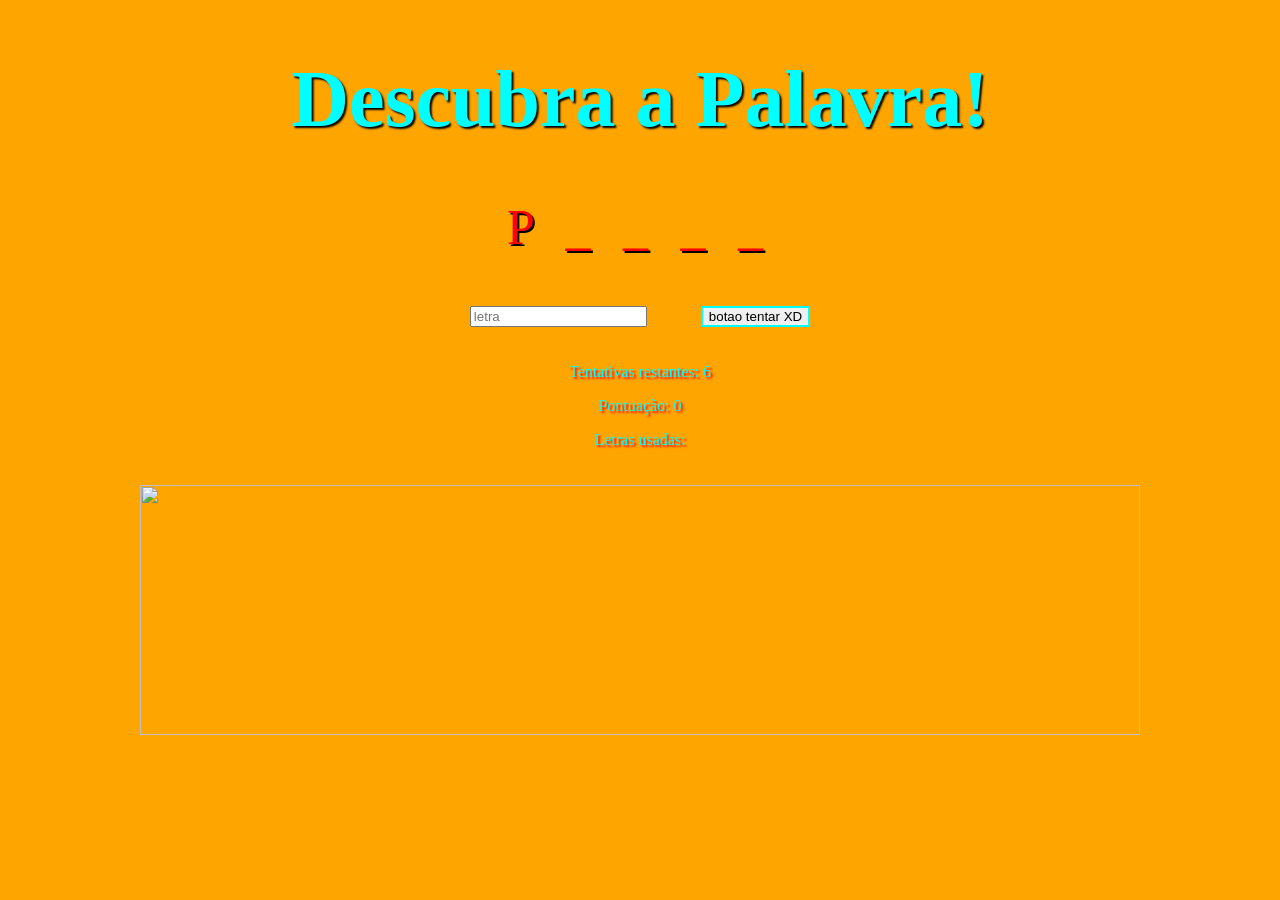
==== index.html @ b7bd95be "Sonic!" ====
<!DOCTYPE html>
<html lang="pt-br">
<head>
    <meta charset="UTF-8">
    <meta name="viewport" content="width=device-width, initial-scale=1.0">
    <meta http-equiv="X-UA-Compatible" content="ie=edge">
    <link rel="stylesheet" href="CSS/style.css">
    <title>Adivinhe a Palavra!</title>
</head>
<body>
    <h1 class="titulo">Descubra a Palavra!</h1>
    <main>
        <!-- terá 1 span para cada letra com seu proprio id -->
        <section class="sectionPalavraSecreta">
            <p id="palavraSecreta" class="palavraSecretaCss"> <span>P</span> <span>_</span> <span>_</span> <span>_</span> <span>_</span></p>
        </section>

        <section class="interacoes">
            <input type="text" id="userInput" class="userInput" maxlength="1" placeholder="letra">
            <button type="submit" id="botao" class="botao" > botao tentar XD </button>
        </section>
             
        <section class="informacoes">
            <p>Tentativas restantes: <span id="tentativas">6</span> </p>
            <p>Pontuação: <span id="pontuacao">0</span> </p>
            <p>Letras usadas: <span id="letras-usadas"></span> </p>
        </section>
        <img class="sonic" src="https://masterpiecer-images.s3.yandex.net/a34b5453708e11eeb9b5429f31467427:upscaled" width="1000" height="250">
    </main>
</body>
</html>
---- CSS/style.css ----
body{
    background-color: orange;
    justify-content: center;
    text-align: center;
    align-items: center;
    color: aqua;
}

h1{
    text-shadow: 2px 2px 2px black;
    font-size: 80px;
}

.palavraSecretaCss{
    text-shadow: 2px 2px 0 black;
    color: red;
    font-size: 50px;
    letter-spacing: 10px;
}

.interacoes{
    word-spacing: 50px;
}

.botao{
    border-style: solid;
    border-color: cyan
}

#botao#userInput:hover{
    background-color: red;
    color: white;
}

.informacoes{
    text-shadow: 2px 2px 2px red;
    padding: 20px;
}
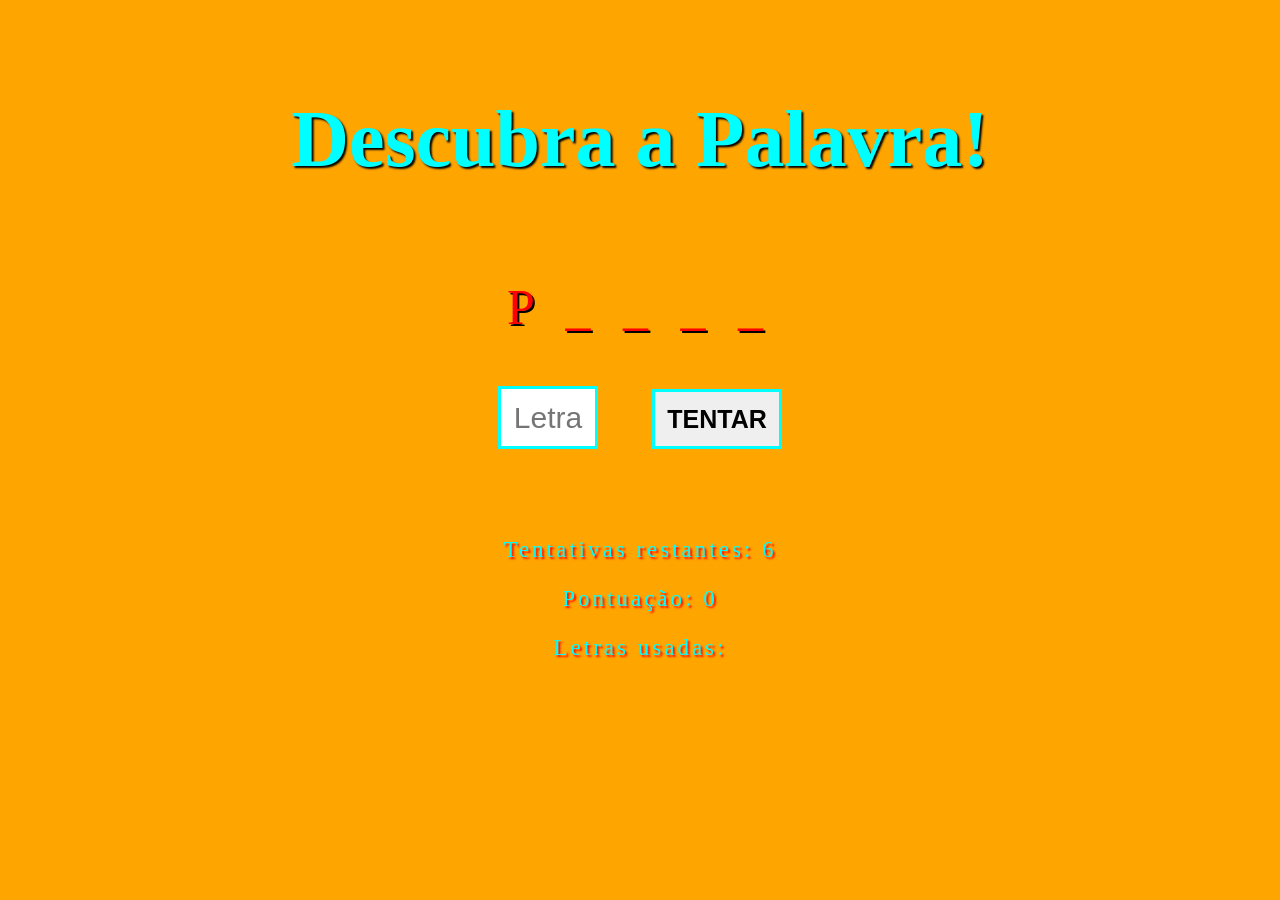
==== commit 4de895e0: "ATUALIZADO 2026 SEM VÍRUS botei tudo, mano, agora estiliza legal ai pra não ficar feio! Agradecido." ====
--- a/index.html
+++ b/index.html
@@ -16,8 +16,8 @@
         </section>
 
         <section class="interacoes">
-            <input type="text" id="userInput" class="userInput" maxlength="1" placeholder="letra">
-            <button type="submit" id="botao" class="botao" > botao tentar XD </button>
+            <input type="text" id="userInput" class="classUserInput" maxlength="1" placeholder="Letra" style="font-size:30px;">
+            <button type="submit" id="botao" class="botao" > TENTAR </button>
         </section>
              
         <section class="informacoes">
@@ -25,7 +25,8 @@
             <p>Pontuação: <span id="pontuacao">0</span> </p>
             <p>Letras usadas: <span id="letras-usadas"></span> </p>
         </section>
-        <img class="sonic" src="https://masterpiecer-images.s3.yandex.net/a34b5453708e11eeb9b5429f31467427:upscaled" width="1000" height="250">
+
+        
     </main>
 </body>
 </html>
--- a/CSS/style.css
+++ b/CSS/style.css
@@ -7,6 +7,7 @@
 }
 
 h1{
+    padding: 40px;
     text-shadow: 2px 2px 2px black;
     font-size: 80px;
 }
@@ -23,16 +24,40 @@
 }
 
 .botao{
+    border: none;
     border-style: solid;
-    border-color: cyan
+    border-color: cyan;
+    font-weight: bold;
+    font-size: 25px;
+    width: 130px;
+    height: 60px;
 }
 
-#botao#userInput:hover{
+.classUserInput::placeholder{
+    text-transform: none
+}
+.classUserInput{
+    text-transform: uppercase;
+    text-align: center;
+    font-weight: 60px;
+    border: none;
+    border-style: solid;
+    border-color: cyan;
+    width: 90px;
+    height: 55px;
+}
+
+
+
+#botao:hover,#userInput:hover{
+    cursor: pointer;
     background-color: red;
     color: white;
 }
 
 .informacoes{
+    font-size: 23px;
+    letter-spacing: 3px;
     text-shadow: 2px 2px 2px red;
-    padding: 20px;
+    padding: 65px;
 }
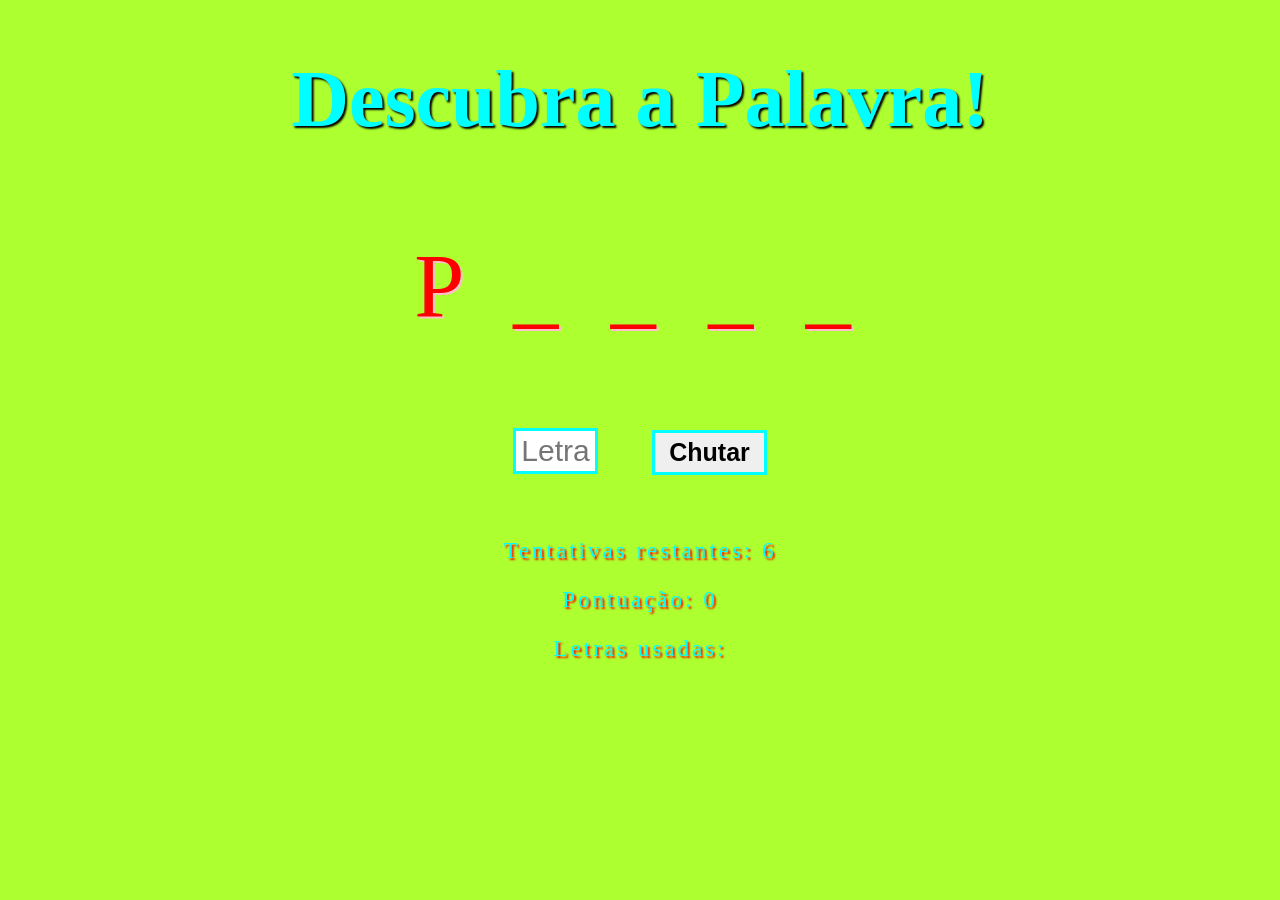
==== commit eecfec40: "Change button text from 'TENTAR' to 'Chutar'" ====
--- a/index.html
+++ b/index.html
@@ -17,7 +17,7 @@
 
         <section class="interacoes">
             <input type="text" id="userInput" class="classUserInput" maxlength="1" placeholder="Letra" style="font-size:30px;">
-            <button type="submit" id="botao" class="botao" > TENTAR </button>
+            <button type="submit" id="botao" class="botao" > Chutar </button>
         </section>
              
         <section class="informacoes">
@@ -29,4 +29,4 @@
         
     </main>
 </body>
-</html>+</html>
--- a/CSS/style.css
+++ b/CSS/style.css
@@ -1,5 +1,5 @@
 body{
-    background-color: orange;
+    background-color: greenyellow;
     justify-content: center;
     text-align: center;
     align-items: center;
@@ -7,19 +7,19 @@
 }
 
 h1{
-    padding: 40px;
+    padding: 0px;
     text-shadow: 2px 2px 2px black;
     font-size: 80px;
 }
 
 .palavraSecretaCss{
-    text-shadow: 2px 2px 0 black;
+    text-shadow: 2px 2px 0 pink;
     color: red;
-    font-size: 50px;
-    letter-spacing: 10px;
+    font-size: 90px;
+    letter-spacing: 15px;
 }
 
-.interacoes{
+.interacoes{    
     word-spacing: 50px;
 }
 
@@ -29,8 +29,8 @@
     border-color: cyan;
     font-weight: bold;
     font-size: 25px;
-    width: 130px;
-    height: 60px;
+    width: 115px;
+    height: 45px;
 }
 
 .classUserInput::placeholder{
@@ -39,15 +39,13 @@
 .classUserInput{
     text-transform: uppercase;
     text-align: center;
-    font-weight: 60px;
+    font-weight: 50px;
     border: none;
     border-style: solid;
     border-color: cyan;
-    width: 90px;
-    height: 55px;
+    width: 75px;
+    height: 38px;
 }
-
-
 
 #botao:hover,#userInput:hover{
     cursor: pointer;
@@ -59,5 +57,5 @@
     font-size: 23px;
     letter-spacing: 3px;
     text-shadow: 2px 2px 2px red;
-    padding: 65px;
+    padding: 40px;
 }
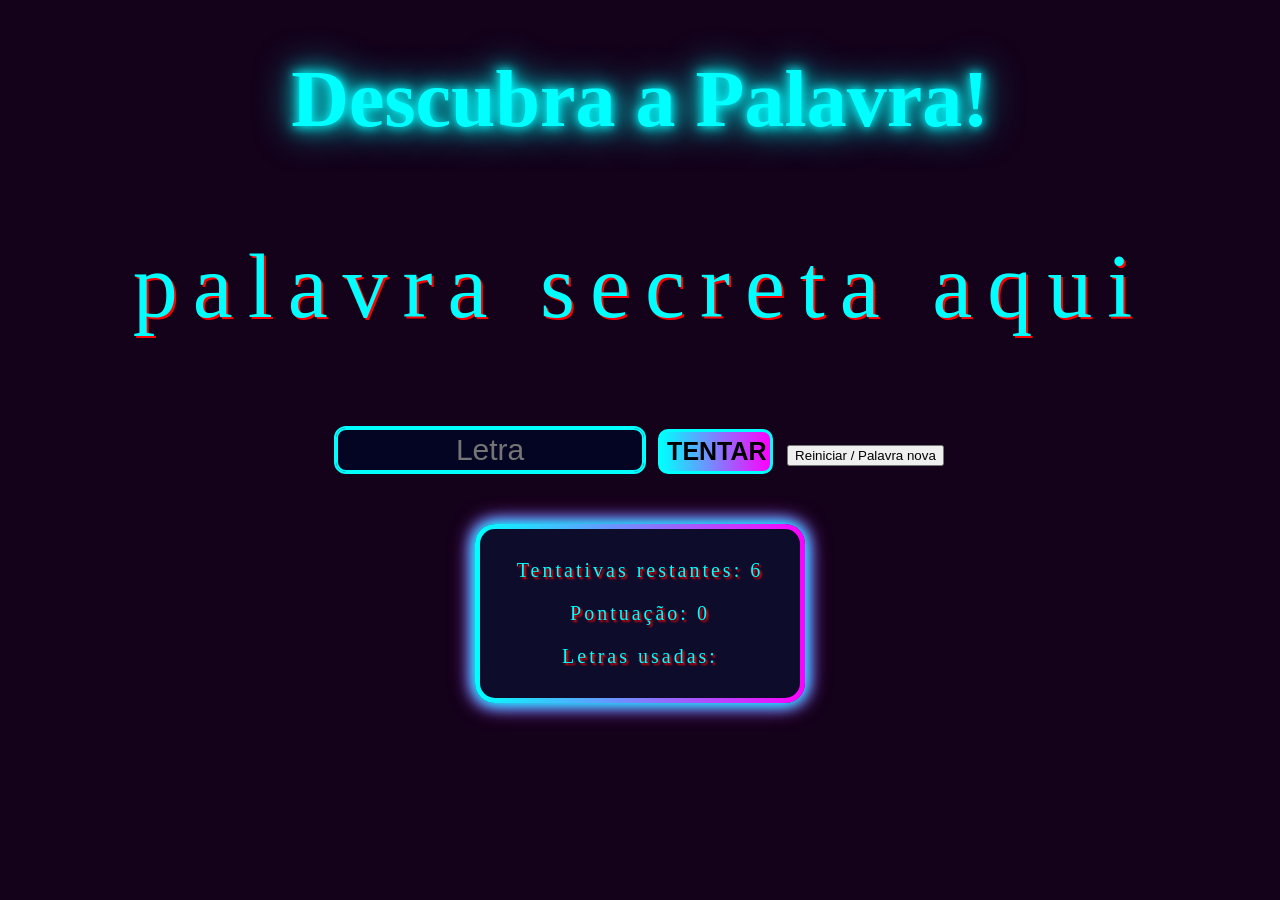
==== commit 0a9414fb: "js atualizado sem virus 2027 addddddddddddddddddddd" ====
--- a/index.html
+++ b/index.html
@@ -12,21 +12,23 @@
     <main>
         <!-- terá 1 span para cada letra com seu proprio id -->
         <section class="sectionPalavraSecreta">
-            <p id="palavraSecreta" class="palavraSecretaCss"> <span>P</span> <span>_</span> <span>_</span> <span>_</span> <span>_</span></p>
+            <p id="palavraSecreta" class="palavraSecretaCss">palavra secreta aqui</p>
         </section>
 
         <section class="interacoes">
             <input type="text" id="userInput" class="classUserInput" maxlength="1" placeholder="Letra" style="font-size:30px;">
-            <button type="submit" id="botao" class="botao" > Chutar </button>
+            <button type="submit" id="botao" class="botao" > TENTAR </button>
+            <button type="submit" id="restartButton" class="restartButton"> Reiniciar / Palavra nova</button>
         </section>
              
         <section class="informacoes">
-            <p>Tentativas restantes: <span id="tentativas">6</span> </p>
-            <p>Pontuação: <span id="pontuacao">0</span> </p>
-            <p>Letras usadas: <span id="letras-usadas"></span> </p>
+            <p id="tentativasRestantes">Tentativas restantes: <span id="tentativas">6</span> </p>
+            <p id="pontuacao">Pontuação: <span id="pontuacao">0</span> </p>
+            <p id="displayLetrasUsadas">Letras usadas: <span id="letras-usadas"></span> </p>
         </section>
 
         
     </main>
 </body>
-</html>
+<script src="assets/js/script.js"></script>
+</html>
--- a/CSS/style.css
+++ b/CSS/style.css
@@ -1,5 +1,6 @@
 body{
     background-color: greenyellow;
+    background-color: rgb(20, 1, 26);
     justify-content: center;
     text-align: center;
     align-items: center;
@@ -10,17 +11,23 @@
     padding: 0px;
     text-shadow: 2px 2px 2px black;
     font-size: 80px;
+    padding: 0px;
+    font-size: 80px;
+    text-shadow: 0 0 10px #00ffff, 0 0 20px #00ffff, 0 0 40px #00ffff;
 }
 
 .palavraSecretaCss{
     text-shadow: 2px 2px 0 pink;
     color: red;
+    text-shadow: 2px 2px 0 red;
+    color: aqua;
     font-size: 90px;
     letter-spacing: 15px;
 }
 
 .interacoes{    
     word-spacing: 50px;
+    word-spacing: 10px;
 }
 
 .botao{
@@ -31,10 +38,14 @@
     font-size: 25px;
     width: 115px;
     height: 45px;
+    border-radius: 10px;
+    cursor: pointer;
+    color: rgb(0, 0, 0);
+    background: linear-gradient(to right, #00ffff, #ff00ff);
 }
 
 .classUserInput::placeholder{
-    text-transform: none
+    text-transform: none;
 }
 .classUserInput{
     text-transform: uppercase;
@@ -44,13 +55,31 @@
     border-style: solid;
     border-color: cyan;
     width: 75px;
+    border: 2px solid transparent;
+    width: 300px;
     height: 38px;
+    border-radius: 10px;
+    color: white;
+   background: #040423;
+   border: 2px solid #00ffff;
+   outline: 2px solid #00ffff;
+   
+                
 }
 
 #botao:hover,#userInput:hover{
     cursor: pointer;
     background-color: red;
+    text-transform: uppercase;
+    text-align: center;
+    font-weight: 50px;
+    border: 2px solid #00ffff;
+    width: 300px;
+    height: 38px;
+    border-radius: 10px;
     color: white;
+    background: #040423;
+    outline: none;
 }
 
 .informacoes{
@@ -58,4 +87,19 @@
     letter-spacing: 3px;
     text-shadow: 2px 2px 2px red;
     padding: 40px;
-}+}
+
+.informacoes { /*caixa*/
+    font-size: 20px;
+    letter-spacing: 3px;
+    text-shadow: 2px 2px 2px red;
+    border: 5px solid transparent;
+    padding: 10px;  /* tamanho */
+    width: 300px;  /* largura */
+    margin: 50px auto;
+    border-radius: 20px; /*arredondamento das bordas*/
+    box-shadow: 0 0 15px #00ffff, 0 0 20px #00ffff,  /*NEON*/
+            0 0 15px #ff00ff, 0 0 25px #ff00ff; 
+    background: linear-gradient(#0d0d2b, #0d0d2b) padding-box,
+            linear-gradient(to right, #00ffff, #ff00ff) border-box;   /*NEON*/
+}
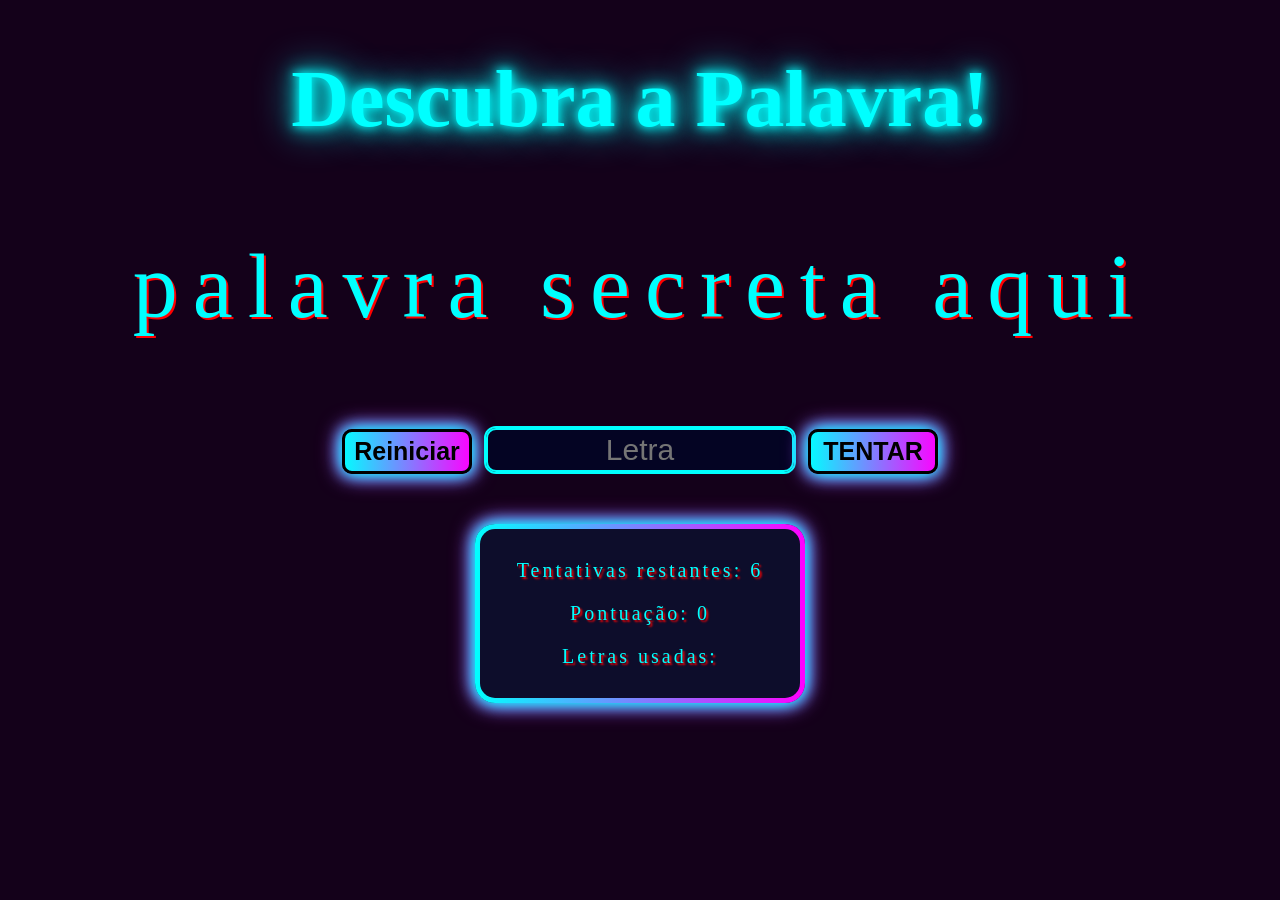
==== commit db76c370: "atualizei e irei mandar pro professor bunda mole" ====
--- a/index.html
+++ b/index.html
@@ -16,9 +16,9 @@
         </section>
 
         <section class="interacoes">
+            <button type="submit" id="restartButton" class="restartButton">Reiniciar</button>
             <input type="text" id="userInput" class="classUserInput" maxlength="1" placeholder="Letra" style="font-size:30px;">
             <button type="submit" id="botao" class="botao" > TENTAR </button>
-            <button type="submit" id="restartButton" class="restartButton"> Reiniciar / Palavra nova</button>
         </section>
              
         <section class="informacoes">
--- a/CSS/style.css
+++ b/CSS/style.css
@@ -30,18 +30,21 @@
     word-spacing: 10px;
 }
 
-.botao{
+.botao,#restartButton{
     border: none;
     border-style: solid;
-    border-color: cyan;
+    border-color: linear-gradient(to right, #00ffff, #ff00ff) border-box;
     font-weight: bold;
     font-size: 25px;
-    width: 115px;
+    width: 130px;
     height: 45px;
     border-radius: 10px;
     cursor: pointer;
     color: rgb(0, 0, 0);
-    background: linear-gradient(to right, #00ffff, #ff00ff);
+    background: linear-gradient(to right, #00ffff, #ff00ff) border-box;
+    box-shadow: 0 0 15px #00ffff, 0 0 20px #00ffff,
+    0 0 15px #ff00ff, 0 0 25px #ff00ff; 
+    background: linear-gradient(#0d0d2b, #0d0d2b) padding-box,
 }
 
 .classUserInput::placeholder{
@@ -67,20 +70,7 @@
                 
 }
 
-#botao:hover,#userInput:hover{
-    cursor: pointer;
-    background-color: red;
-    text-transform: uppercase;
-    text-align: center;
-    font-weight: 50px;
-    border: 2px solid #00ffff;
-    width: 300px;
-    height: 38px;
-    border-radius: 10px;
-    color: white;
-    background: #040423;
-    outline: none;
-}
+
 
 .informacoes{
     font-size: 23px;
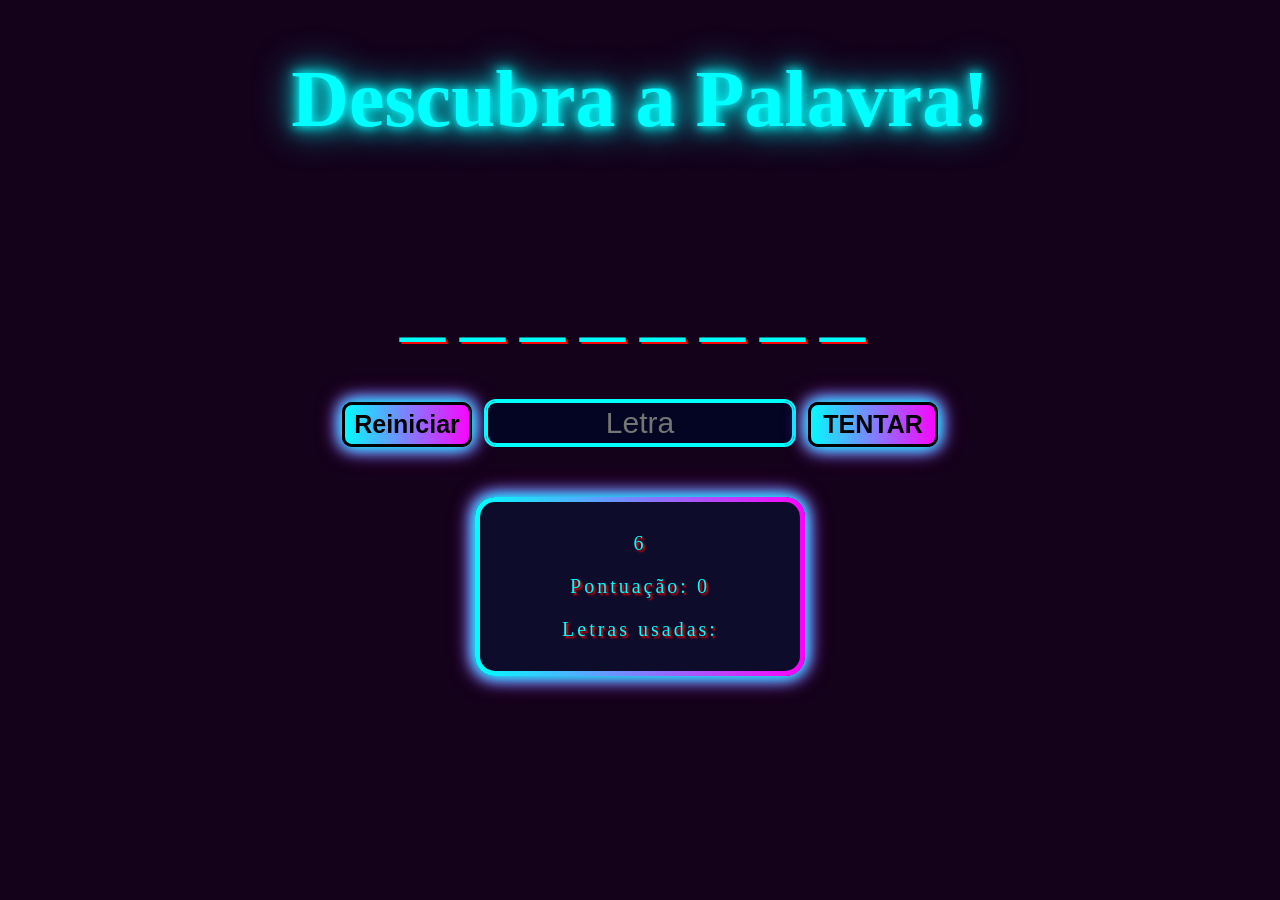
==== commit 1c6677a5: "update JS and HTML" ====
--- a/index.html
+++ b/index.html
@@ -2,8 +2,7 @@
 <html lang="pt-br">
 <head>
     <meta charset="UTF-8">
-    <meta name="viewport" content="width=device-width, initial-scale=1.0">
-    <meta http-equiv="X-UA-Compatible" content="ie=edge">
+
     <link rel="stylesheet" href="CSS/style.css">
     <title>Adivinhe a Palavra!</title>
 </head>
@@ -11,24 +10,24 @@
     <h1 class="titulo">Descubra a Palavra!</h1>
     <main>
         <!-- terá 1 span para cada letra com seu proprio id -->
-        <section class="sectionPalavraSecreta">
-            <p id="palavraSecreta" class="palavraSecretaCss">palavra secreta aqui</p>
-        </section>
+        <div id="palavra,Secreta" class="palavraSecretaCss">
+            <span>_ </span> <span<span>_ </span><span>_ </span><span>_ </span>_ </span> 
+        </div>
 
         <section class="interacoes">
-            <button type="submit" id="restartButton" class="restartButton">Reiniciar</button>
+            <button type="submit" id="restartButtonJS" class="restartButtonCss">Reiniciar</button>
             <input type="text" id="userInput" class="classUserInput" maxlength="1" placeholder="Letra" style="font-size:30px;">
-            <button type="submit" id="botao" class="botao" > TENTAR </button>
+            <button type="submit" id="botaoJS" class="botaoTentar" > TENTAR </button>
         </section>
              
         <section class="informacoes">
             <p id="tentativasRestantes">Tentativas restantes: <span id="tentativas">6</span> </p>
-            <p id="pontuacao">Pontuação: <span id="pontuacao">0</span> </p>
+            <p class="pontuacao">Pontuação: <span id="pontuacao">0</span> </p>
             <p id="displayLetrasUsadas">Letras usadas: <span id="letras-usadas"></span> </p>
         </section>
 
         
     </main>
 </body>
-<script src="assets/js/script.js"></script>
+<script src="assets/JS/javaScript.js"></script>
 </html>
--- a/CSS/style.css
+++ b/CSS/style.css
@@ -23,6 +23,7 @@
     color: aqua;
     font-size: 90px;
     letter-spacing: 15px;
+    padding: 50px;
 }
 
 .interacoes{    
@@ -30,7 +31,7 @@
     word-spacing: 10px;
 }
 
-.botao,#restartButton{
+.botaoTentar,.restartButtonCss{
     border: none;
     border-style: solid;
     border-color: linear-gradient(to right, #00ffff, #ff00ff) border-box;
@@ -70,8 +71,6 @@
                 
 }
 
-
-
 .informacoes{
     font-size: 23px;
     letter-spacing: 3px;
@@ -92,4 +91,4 @@
             0 0 15px #ff00ff, 0 0 25px #ff00ff; 
     background: linear-gradient(#0d0d2b, #0d0d2b) padding-box,
             linear-gradient(to right, #00ffff, #ff00ff) border-box;   /*NEON*/
-}
+}   
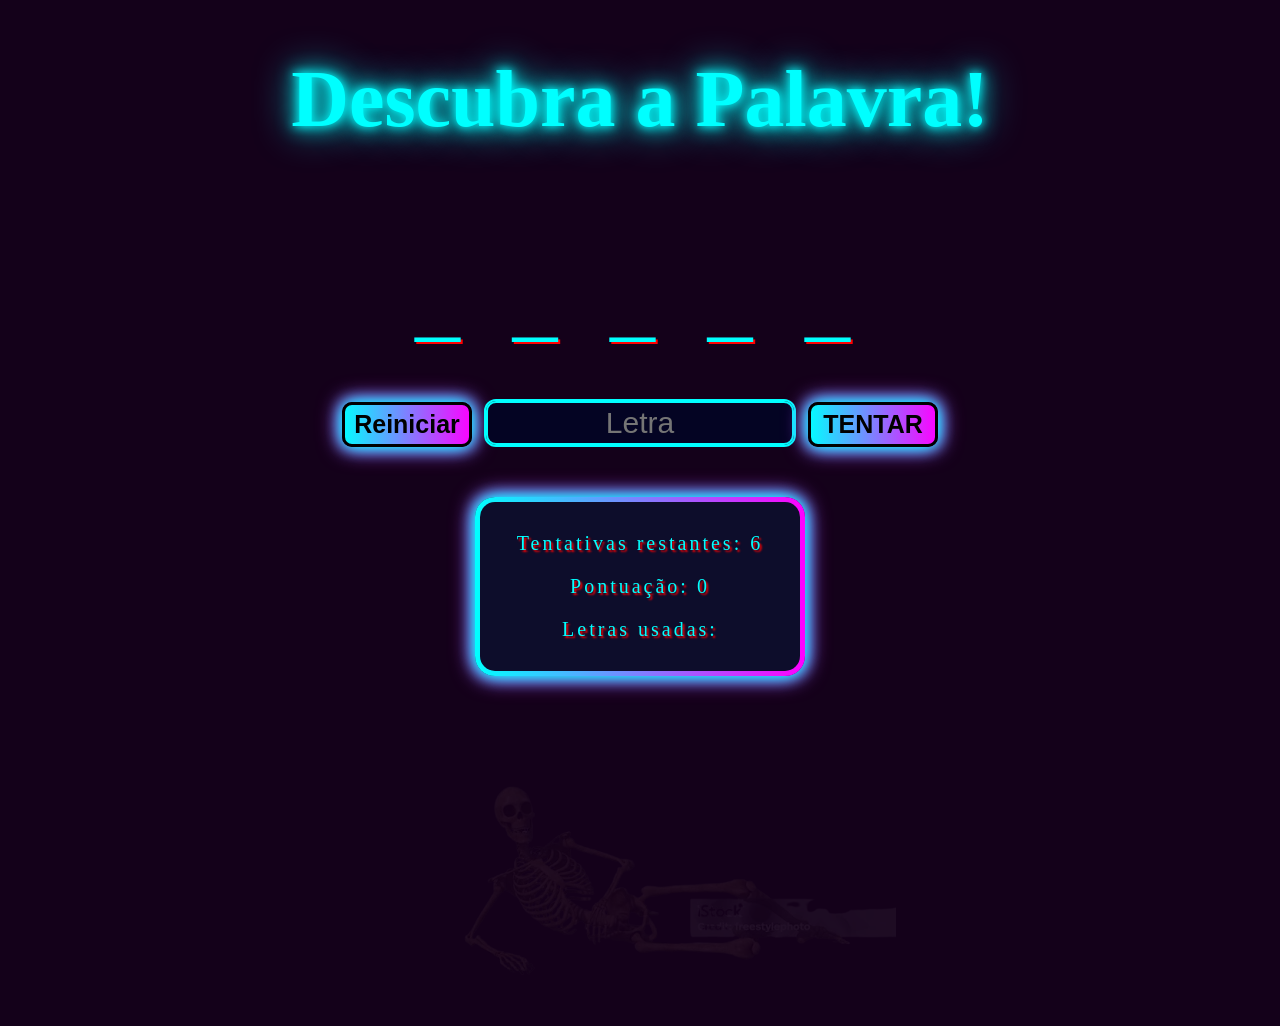
==== commit 1ef2036f: "New features on the game baby lol coloquei uma referencia braba, mexe nela lá no css plsssssssssss<3" ====
--- a/index.html
+++ b/index.html
@@ -2,7 +2,7 @@
 <html lang="pt-br">
 <head>
     <meta charset="UTF-8">
-
+    <link rel="shortcut icon" href="favicon/favicon.ico" type="image/x-icon">
     <link rel="stylesheet" href="CSS/style.css">
     <title>Adivinhe a Palavra!</title>
 </head>
@@ -21,12 +21,12 @@
         </section>
              
         <section class="informacoes">
-            <p id="tentativasRestantes">Tentativas restantes: <span id="tentativas">6</span> </p>
+            <p id="tentativasRestantes">Tentativas restantes: <span id="tentativas">6</span></p>
             <p class="pontuacao">Pontuação: <span id="pontuacao">0</span> </p>
             <p id="displayLetrasUsadas">Letras usadas: <span id="letras-usadas"></span> </p>
         </section>
 
-        
+        <img class="referencia" src="favicon/sedutor.png" alt="O sedutor rsrs">
     </main>
 </body>
 <script src="assets/JS/javaScript.js"></script>
--- a/CSS/style.css
+++ b/CSS/style.css
@@ -91,4 +91,8 @@
             0 0 15px #ff00ff, 0 0 25px #ff00ff; 
     background: linear-gradient(#0d0d2b, #0d0d2b) padding-box,
             linear-gradient(to right, #00ffff, #ff00ff) border-box;   /*NEON*/
-}   +}   
+
+.referencia {
+    opacity: 0.06;
+}
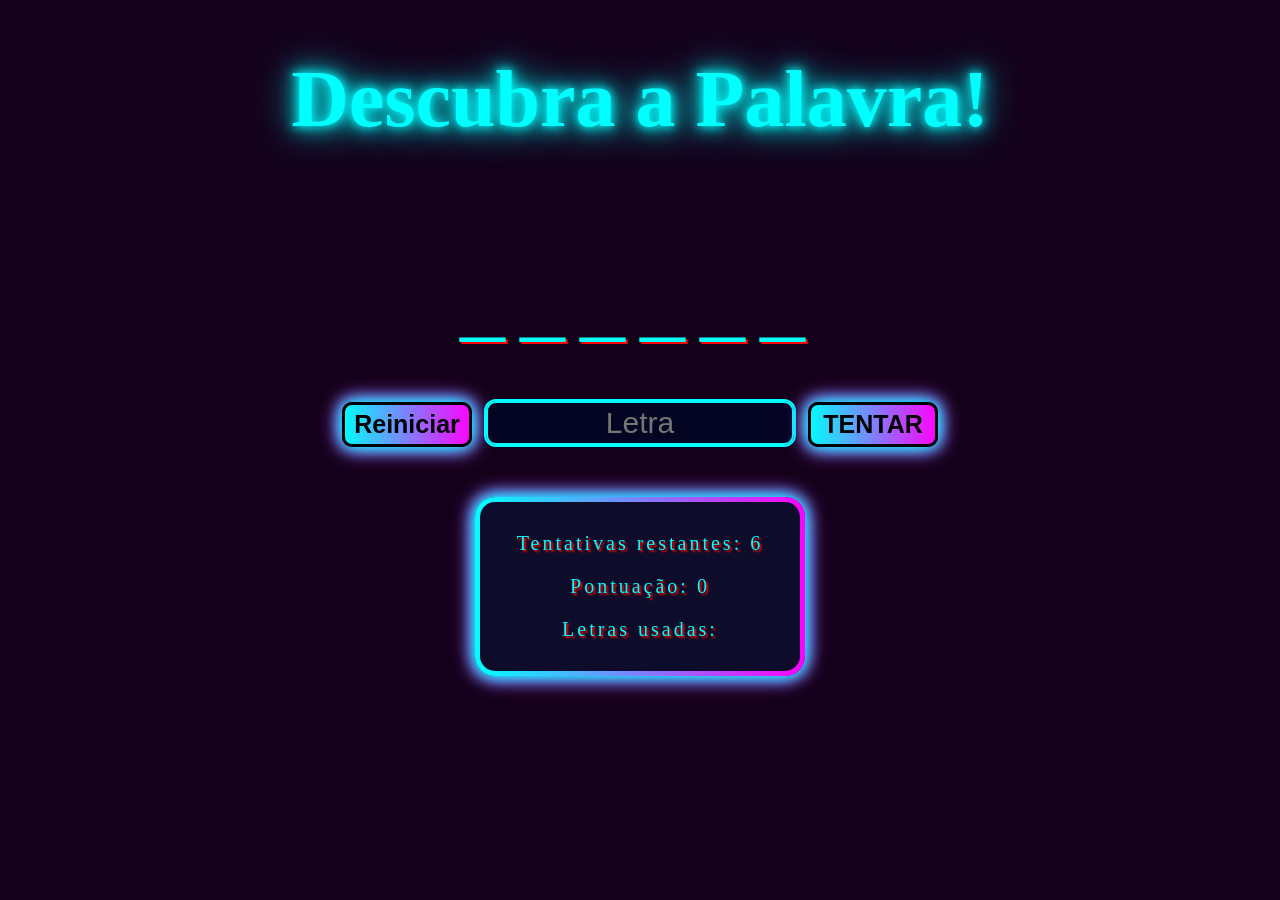
==== commit 5dc8e04f: "adicionei coisas no codigo cumprindo o sprint 3 já da pra jogar, mano" ====
--- a/index.html
+++ b/index.html
@@ -20,13 +20,12 @@
             <button type="submit" id="botaoJS" class="botaoTentar" > TENTAR </button>
         </section>
              
-        <section class="informacoes">
+        <div class="informacoes">
             <p id="tentativasRestantes">Tentativas restantes: <span id="tentativas">6</span></p>
             <p class="pontuacao">Pontuação: <span id="pontuacao">0</span> </p>
             <p id="displayLetrasUsadas">Letras usadas: <span id="letras-usadas"></span> </p>
-        </section>
+        </div>
 
-        <img class="referencia" src="favicon/sedutor.png" alt="O sedutor rsrs">
     </main>
 </body>
 <script src="assets/JS/javaScript.js"></script>
--- a/CSS/style.css
+++ b/CSS/style.css
@@ -94,5 +94,5 @@
 }   
 
 .referencia {
-    opacity: 0.06;
+    opacity: 1;
 }
